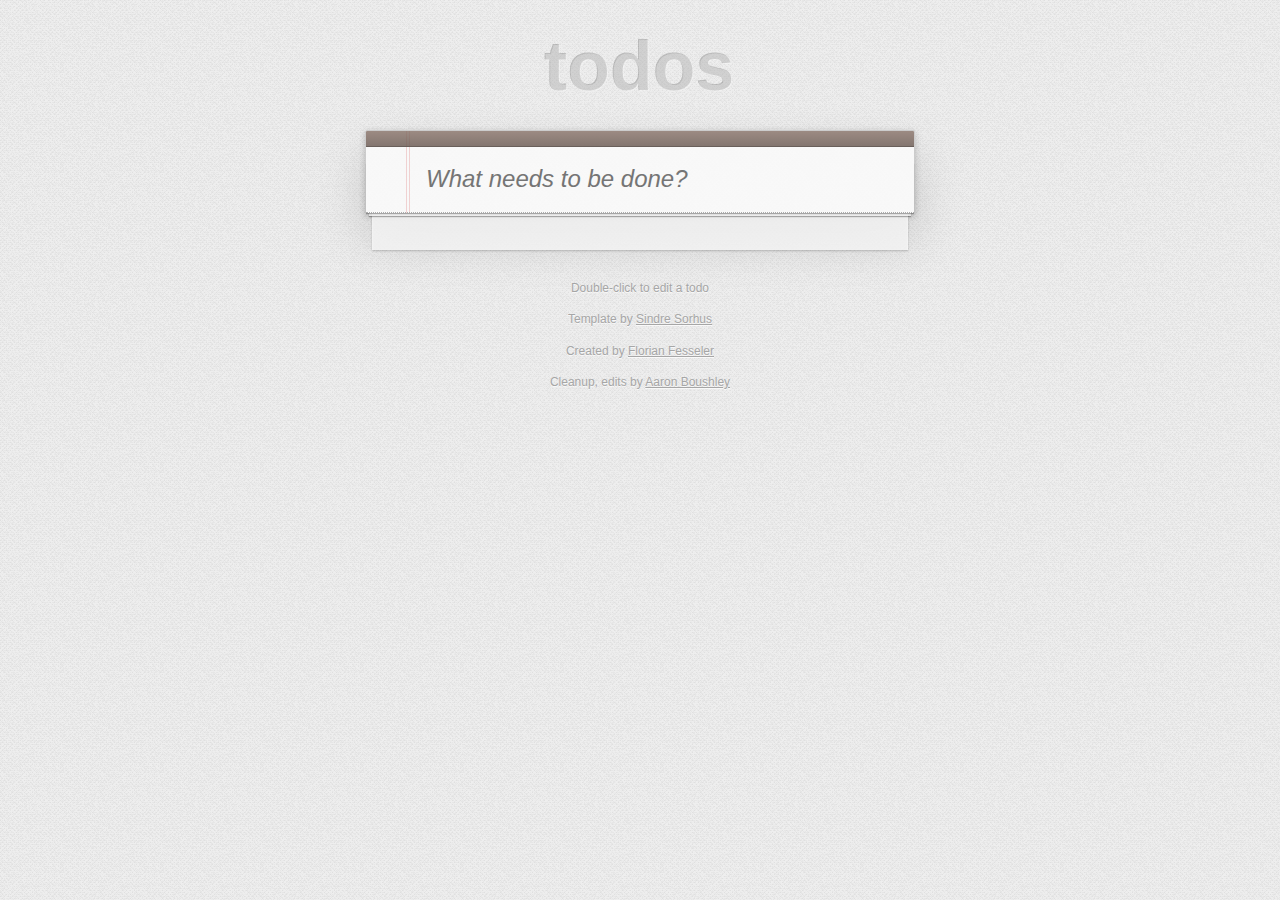
==== src/main/webapp/pdb/index.html @ dec1d098 "pouchDB ++" ====
<!doctype html>
<html lang="en">
  <head>
    <meta charset="utf-8">
    <meta http-equiv="X-UA-Compatible" content="IE=edge">
    <title>VanillaJS • TodoMVC</title>
    <link rel="stylesheet" href="style/base.css">
    <!--[if IE]>
      <script src="style/ie.js"></script>
    <![endif]-->
  </head>
  <body>
    <section id="todoapp">
      <header id="header">
        <h1>todos</h1>
        <input id="new-todo" placeholder="What needs to be done?" autofocus>
      </header>
      <section id="main">
        <ul id="todo-list"></ul>
      </section>
      <footer id="footer">
        <span id="todo-count"></span>
        <div id="sync-wrapper">
          <div id="sync-success">Currently syncing</div>
          <div id="sync-error">There was a problem syncing</div>
        </div>
      </footer>
    </section>
    <footer id="info">
      <p>Double-click to edit a todo</p>
      <p>Template by <a href="http://github.com/sindresorhus">Sindre Sorhus</a></p>
      <p>Created by <a href="http://twitter.com/ffesseler">Florian Fesseler</a></p>
      <p>Cleanup, edits by <a href="http://github.com/boushley">Aaron Boushley</a></p>
    </footer>
    <!-- script src="//cdn.jsdelivr.net/pouchdb/3.2.0/pouchdb.min.js"></script>
     -->
    <script src="js/pouchdb.min.js"></script>
    <script src="js/base.js"></script>
    <script src="js/app.js"></script>
  </body>
</html>
---- src/main/webapp/pdb/style/base.css ----
html,
body {
  margin: 0;
  padding: 0;
}

button {
  margin: 0;
  padding: 0;
  border: 0;
  background: none;
  font-size: 100%;
  vertical-align: baseline;
  font-family: inherit;
  color: inherit;
  -webkit-appearance: none;
  /*-moz-appearance: none;*/
  -ms-appearance: none;
  -o-appearance: none;
  appearance: none;
}

body {
  font: 14px 'Helvetica Neue', Helvetica, Arial, sans-serif;
  line-height: 1.4em;
  background: #eaeaea url('bg.png');
  color: #4d4d4d;
  width: 550px;
  margin: 0 auto;
  -webkit-font-smoothing: antialiased;
  -moz-font-smoothing: antialiased;
  -ms-font-smoothing: antialiased;
  -o-font-smoothing: antialiased;
  font-smoothing: antialiased;
}

#todoapp {
  background: #fff;
  background: rgba(255, 255, 255, 0.9);
  margin: 130px 0 40px 0;
  border: 1px solid #ccc;
  position: relative;
  border-top-left-radius: 2px;
  border-top-right-radius: 2px;
  box-shadow: 0 2px 6px 0 rgba(0, 0, 0, 0.2),
				0 25px 50px 0 rgba(0, 0, 0, 0.15);
}

#todoapp:before {
  content: '';
  border-left: 1px solid #f5d6d6;
  border-right: 1px solid #f5d6d6;
  width: 2px;
  position: absolute;
  top: 0;
  left: 40px;
  height: 100%;
}

#todoapp input::-webkit-input-placeholder {
  font-style: italic;
}

#todoapp input:-moz-placeholder {
  font-style: italic;
  color: #a9a9a9;
}

#todoapp h1 {
  position: absolute;
  top: -120px;
  width: 100%;
  font-size: 70px;
  font-weight: bold;
  text-align: center;
  color: #b3b3b3;
  color: rgba(255, 255, 255, 0.3);
  text-shadow: -1px -1px rgba(0, 0, 0, 0.2);
  -webkit-text-rendering: optimizeLegibility;
  -moz-text-rendering: optimizeLegibility;
  -ms-text-rendering: optimizeLegibility;
  -o-text-rendering: optimizeLegibility;
  text-rendering: optimizeLegibility;
}

#header {
  padding-top: 15px;
  border-radius: inherit;
}

#header:before {
  content: '';
  position: absolute;
  top: 0;
  right: 0;
  left: 0;
  height: 15px;
  z-index: 2;
  border-bottom: 1px solid #6c615c;
  background: #8d7d77;
  background: -webkit-gradient(linear, left top, left bottom, from(rgba(132, 110, 100, 0.8)),to(rgba(101, 84, 76, 0.8)));
  background: -webkit-linear-gradient(top, rgba(132, 110, 100, 0.8), rgba(101, 84, 76, 0.8));
  background: -moz-linear-gradient(top, rgba(132, 110, 100, 0.8), rgba(101, 84, 76, 0.8));
  background: -o-linear-gradient(top, rgba(132, 110, 100, 0.8), rgba(101, 84, 76, 0.8));
  background: -ms-linear-gradient(top, rgba(132, 110, 100, 0.8), rgba(101, 84, 76, 0.8));
  background: linear-gradient(top, rgba(132, 110, 100, 0.8), rgba(101, 84, 76, 0.8));
  filter: progid:DXImageTransform.Microsoft.gradient(GradientType=0,StartColorStr='#9d8b83', EndColorStr='#847670');
  border-top-left-radius: 1px;
  border-top-right-radius: 1px;
}

#new-todo,
.edit {
  position: relative;
  margin: 0;
  width: 100%;
  font-size: 24px;
  font-family: inherit;
  line-height: 1.4em;
  border: 0;
  outline: none;
  color: inherit;
  padding: 6px;
  border: 1px solid #999;
  box-shadow: inset 0 -1px 5px 0 rgba(0, 0, 0, 0.2);
  -webkit-box-sizing: border-box;
  -moz-box-sizing: border-box;
  -ms-box-sizing: border-box;
  -o-box-sizing: border-box;
  box-sizing: border-box;
  -webkit-font-smoothing: antialiased;
  -moz-font-smoothing: antialiased;
  -ms-font-smoothing: antialiased;
  -o-font-smoothing: antialiased;
  font-smoothing: antialiased;
}

#new-todo {
  padding: 16px 16px 16px 60px;
  border: none;
  background: rgba(0, 0, 0, 0.02);
  z-index: 2;
  box-shadow: none;
}

#main {
  position: relative;
  z-index: 2;
  border-top: 1px dotted #adadad;
}

label[for='toggle-all'] {
  display: none;
}

#toggle-all {
  position: absolute;
  top: -42px;
  left: -4px;
  width: 40px;
  text-align: center;
  border: none; /* Mobile Safari */
}

#toggle-all:before {
  content: '»';
  font-size: 28px;
  color: #d9d9d9;
  padding: 0 25px 7px;
}

#toggle-all:checked:before {
  color: #737373;
}

#todo-list {
  margin: 0;
  padding: 0;
  list-style: none;
}

#todo-list li {
  position: relative;
  font-size: 24px;
  border-bottom: 1px dotted #ccc;
}

#todo-list li:last-child {
  border-bottom: none;
}

#todo-list li.editing {
  border-bottom: none;
  padding: 0;
}

#todo-list li.editing .edit {
  display: block;
  width: 506px;
  padding: 13px 17px 12px 17px;
  margin: 0 0 0 43px;
}

#todo-list li.editing .view {
  display: none;
}

#todo-list li .toggle {
  text-align: center;
  width: 40px;
  /* auto, since non-WebKit browsers doesn't support input styling */
  height: auto;
  position: absolute;
  top: 0;
  bottom: 0;
  margin: auto 0;
  border: none; /* Mobile Safari */
  -webkit-appearance: none;
  /*-moz-appearance: none;*/
  -ms-appearance: none;
  -o-appearance: none;
  appearance: none;
}

#todo-list li .toggle:after {
  content: '✔';
  line-height: 43px; /* 40 + a couple of pixels visual adjustment */
  font-size: 20px;
  color: #d9d9d9;
  text-shadow: 0 -1px 0 #bfbfbf;
}

#todo-list li .toggle:checked:after {
  color: #85ada7;
  text-shadow: 0 1px 0 #669991;
  bottom: 1px;
  position: relative;
}

#todo-list li label {
  word-break: break-word;
  padding: 15px;
  margin-left: 45px;
  display: block;
  line-height: 1.2;
  -webkit-transition: color 0.4s;
  -moz-transition: color 0.4s;
  -ms-transition: color 0.4s;
  -o-transition: color 0.4s;
  transition: color 0.4s;
}

#todo-list li.completed label {
  color: #a9a9a9;
  text-decoration: line-through;
}

#todo-list li .destroy {
  display: none;
  position: absolute;
  top: 0;
  right: 10px;
  bottom: 0;
  width: 40px;
  height: 40px;
  margin: auto 0;
  font-size: 22px;
  color: #a88a8a;
  -webkit-transition: all 0.2s;
  -moz-transition: all 0.2s;
  -ms-transition: all 0.2s;
  -o-transition: all 0.2s;
  transition: all 0.2s;
}

#todo-list li .destroy:hover {
  text-shadow: 0 0 1px #000, 0 0 10px rgba(199, 107, 107, 0.8);
  -webkit-transform: scale(1.3);
  -moz-transform: scale(1.3);
  -ms-transform: scale(1.3);
  -o-transform: scale(1.3);
  transform: scale(1.3);
}

#todo-list li .destroy:after {
  content: '✖';
}

#todo-list li:hover .destroy {
  display: block;
}

#todo-list li .edit {
  display: none;
}

#todo-list li.editing:last-child {
  margin-bottom: -1px;
}

#footer {
  color: #777;
  padding: 0 15px;
  position: absolute;
  right: 0;
  bottom: -31px;
  left: 0;
  height: 20px;
  z-index: 1;
}

#footer:before {
  content: '';
  position: absolute;
  right: 0;
  bottom: 31px;
  left: 0;
  height: 50px;
  z-index: -1;
  box-shadow: 0 1px 1px rgba(0, 0, 0, 0.3),
    0 6px 0 -3px rgba(255, 255, 255, 0.8),
    0 7px 1px -3px rgba(0, 0, 0, 0.3),
    0 43px 0 -6px rgba(255, 255, 255, 0.8),
    0 44px 2px -6px rgba(0, 0, 0, 0.2);
}

#todo-count {
  float: left;
  text-align: left;
}

#filters {
  margin: 0;
  padding: 0;
  list-style: none;
  position: absolute;
  right: 0;
  left: 0;
}

#filters li {
  display: inline;
}

#filters li a {
  color: #83756f;
  margin: 2px;
  text-decoration: none;
}

#filters li a.selected {
  font-weight: bold;
}

#clear-completed {
  float: right;
  position: relative;
  line-height: 20px;
  text-decoration: none;
  background: rgba(0, 0, 0, 0.1);
  font-size: 11px;
  padding: 0 10px;
  border-radius: 3px;
  box-shadow: 0 -1px 0 0 rgba(0, 0, 0, 0.2);
}

#clear-completed:hover {
  background: rgba(0, 0, 0, 0.15);
  box-shadow: 0 -1px 0 0 rgba(0, 0, 0, 0.3);
}

#info {
  margin: 65px auto 0;
  color: #a6a6a6;
  font-size: 12px;
  text-shadow: 0 1px 0 rgba(255, 255, 255, 0.7);
  text-align: center;
}

#info a {
  color: inherit;
}

/*
  Hack to remove background from Mobile Safari.
  Can't use it globally since it destroys checkboxes in Firefox and Opera
*/
@media screen and (-webkit-min-device-pixel-ratio:0) {
  #toggle-all,
  #todo-list li .toggle {
    background: none;
  }

  #todo-list li .toggle {
    height: 40px;
  }

  #toggle-all {
    top: -56px;
    left: -15px;
    width: 65px;
    height: 41px;
    -webkit-transform: rotate(90deg);
    transform: rotate(90deg);
    -webkit-appearance: none;
    appearance: none;
  }
}

.hidden{
    display:none;
}

#sync-error, #sync-success {
  display: none;
}

[data-sync-state=syncing] #sync-success {
  display: block;
}

[data-sync-state=error] #sync-error {
  display: block;
}
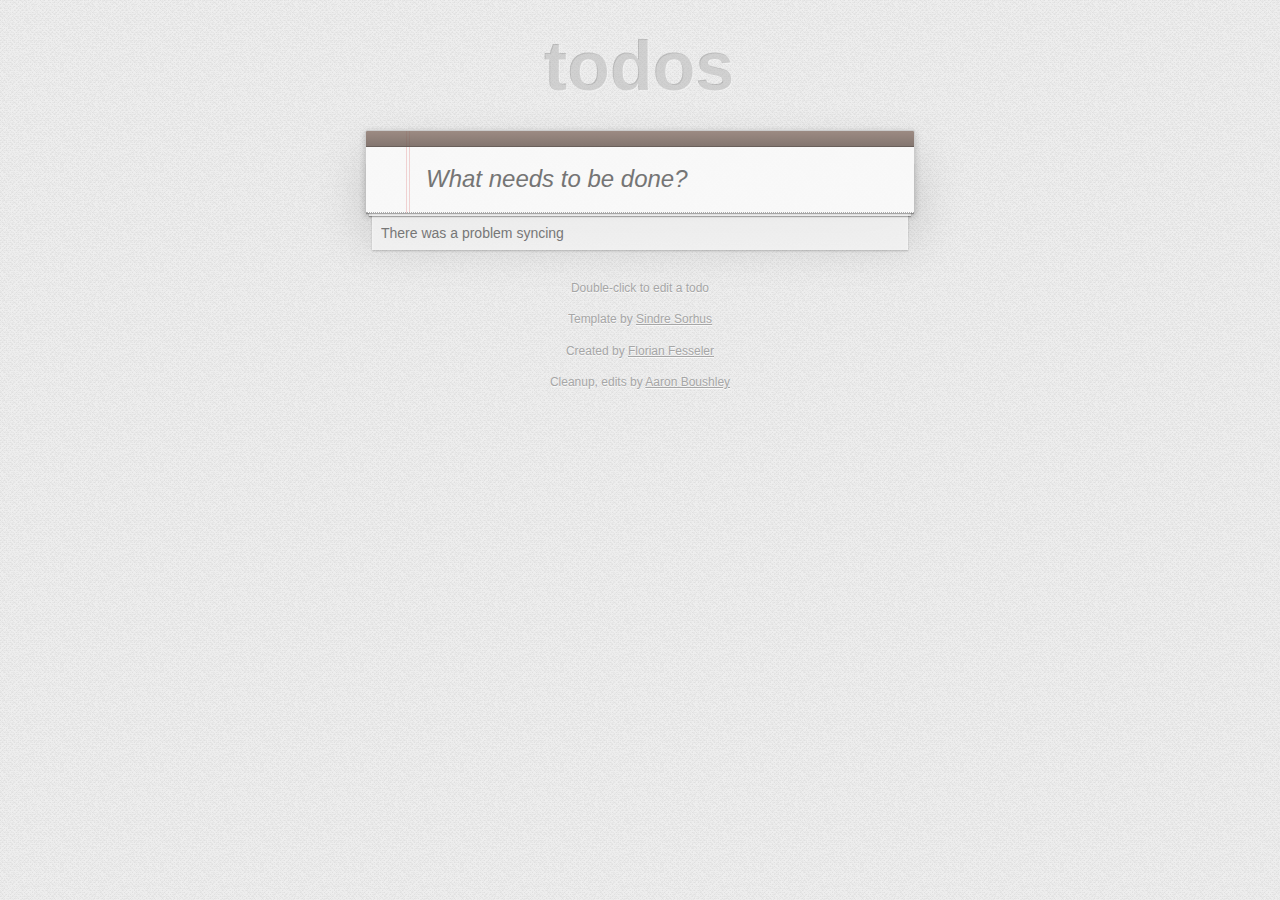
==== commit fdfba7e2: "http://10.11.12.1:8080/SpringDataRestExample1/pdb/ ... i1@i1-uBOOK-E756:~/git/pouchdb-server$ pouchd" ====
--- a/src/main/webapp/pdb/index.html
+++ b/src/main/webapp/pdb/index.html
@@ -36,6 +36,11 @@
      -->
     <script src="js/pouchdb.min.js"></script>
     <script src="js/base.js"></script>
+    
+    <script src="js/pouchdb.memory.js"></script>
+    <script src="js/pouchdb.localstorage.js"></script>
+    <script src="js/pouchdb.fruitdown.js"></script>
+    
     <script src="js/app.js"></script>
   </body>
 </html>
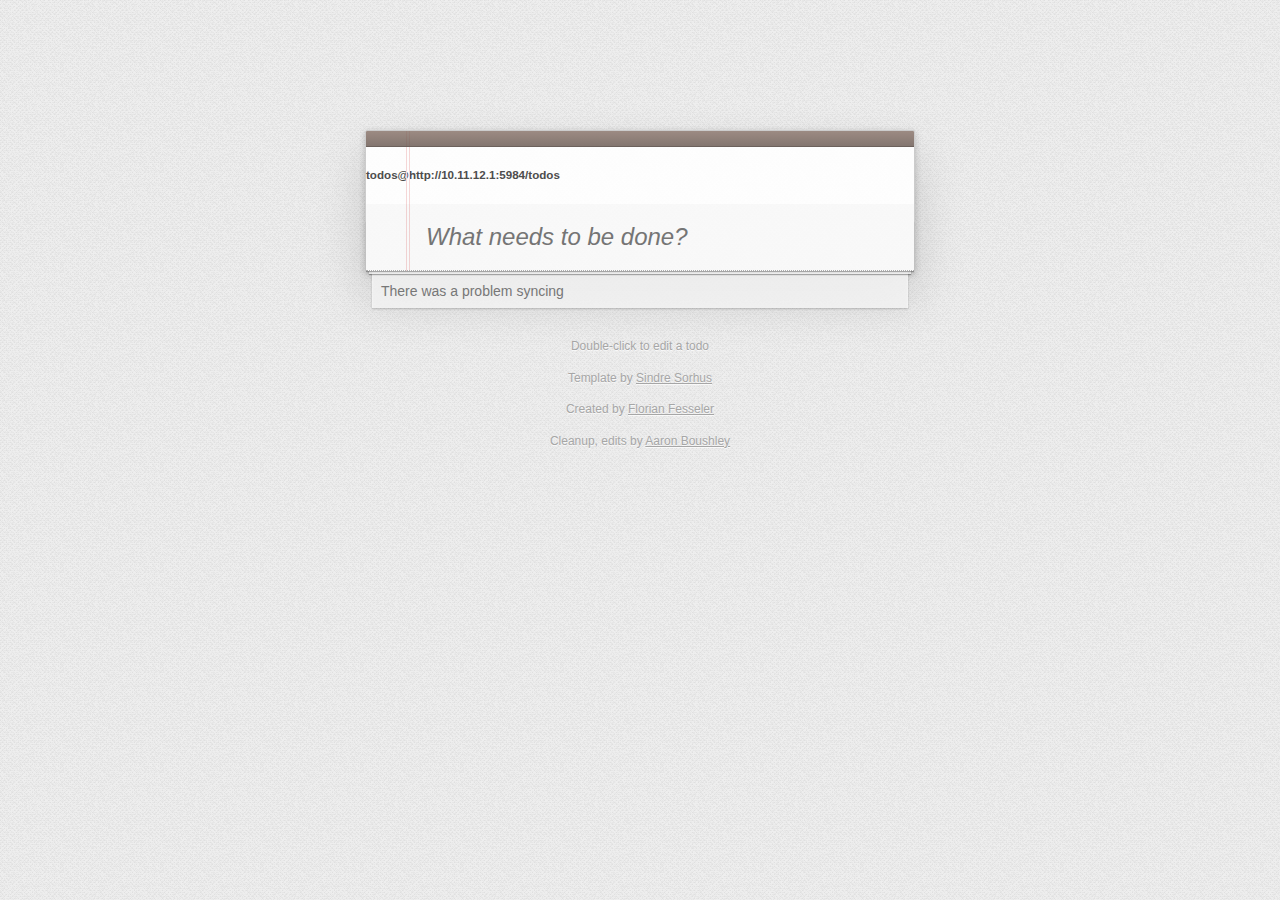
==== commit 380a35bb: "change title  /+ / - https://github.com/vipup/featherdb" ====
--- a/src/main/webapp/pdb/index.html
+++ b/src/main/webapp/pdb/index.html
@@ -12,7 +12,7 @@
   <body>
     <section id="todoapp">
       <header id="header">
-        <h1>todos</h1>
+        <h5 id="pageTitle">todos</h5>
         <input id="new-todo" placeholder="What needs to be done?" autofocus>
       </header>
       <section id="main">
